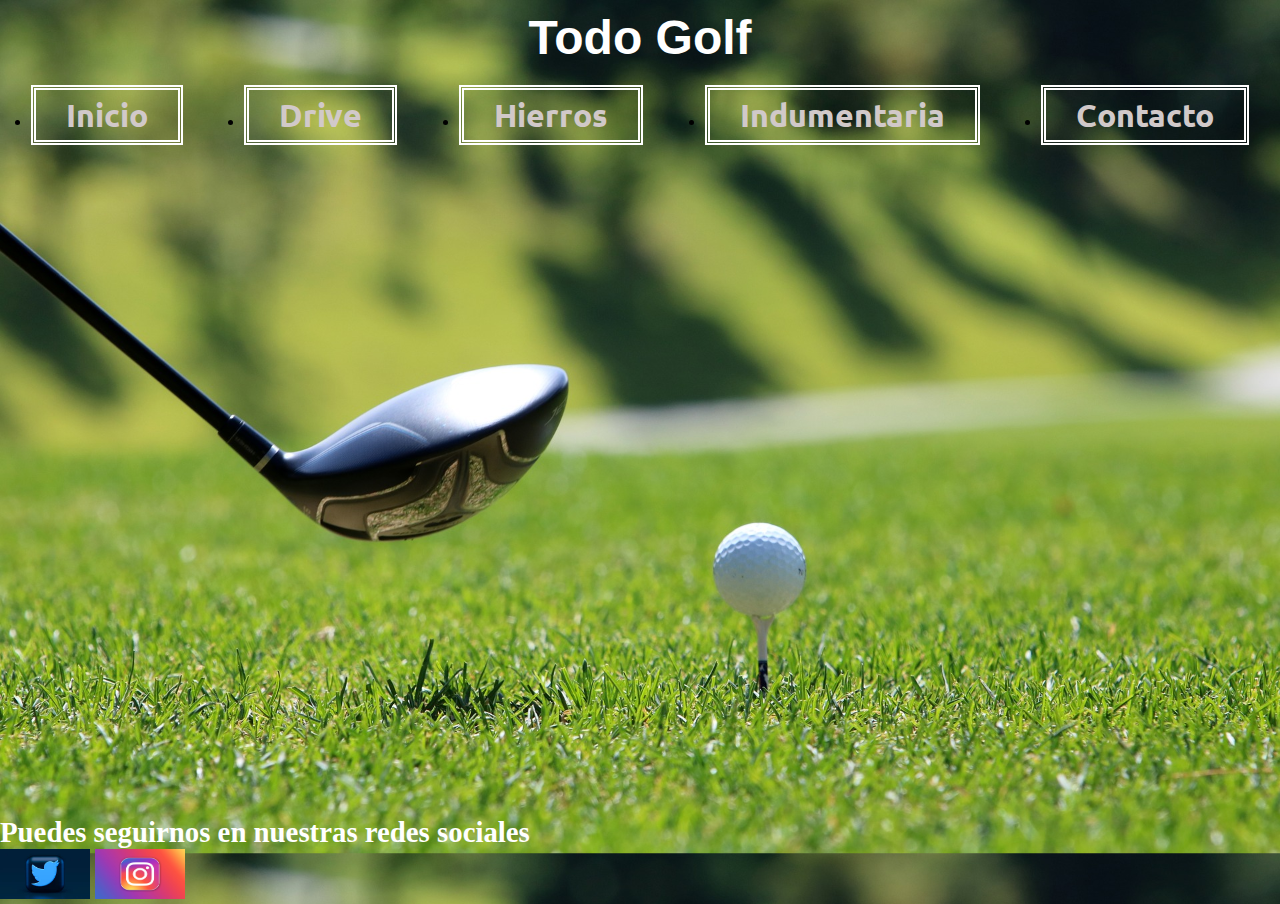
==== index.html @ 2493bbfc "Primer GIT" ====
<!DOCTYPE html>
<html lang="en">

<head>
    <meta charset="UTF-8">
    <meta http-equiv="X-UA-Compatible" content="IE=edge">
    <meta name="viewport" content="width=device-width, initial-scale=1.0">
    <link rel="stylesheet" href="./estilos/style.css">
    <title>Todo Golf</title>
</head>

<body class="grid-conteiner">
    <h1 class="titulo">Todo Golf</h1>
    <header class="menu">
        <nav class="header-nav">
            <ul class="menu-items">
                <li>
                    <a class="header-nav-anchors" href="index.html">Inicio</a>
                </li>
                <li>
                    <a class="header-nav-anchors" href="./pages/drive.html">Drive</a>
                </li>
                <li>
                    <a class="header-nav-anchors" href="./pages/hierros.html">Hierros</a>
                </li>
                <li>
                    <a class="header-nav-anchors" href="./pages/indumentaria.html">Indumentaria</a>
                </li>
                <li>
                    <a class="header-nav-anchors" href="./pages/contacto.html">Contacto</a>
                </li>
            </ul>
        </nav>
    </header>
    <div class="div-iframe">
        <iframe class="div-iframe" width="560" height="315" src="https://www.youtube.com/embed/Ctl-aI-R_pM"
            title="YouTube video player" frameborder="0"
            allow="accelerometer; autoplay; clipboard-write; encrypted-media; gyroscope; picture-in-picture"
            allowfullscreen></iframe>
    </div>
    <footer class="redes">
        <h2>Puedes seguirnos en nuestras redes sociales</h2>
        <img src="./img/twitter.jpg" height="50px" width="90px">
        <img src="./img/instagram.jpg" height="50px" width="90px">
    </footer>
</body>

</html>
---- estilos/style.css ----
@import url('https://fonts.googleapis.com/css2?family=Palette+Mosaic&family=Ubuntu:wght@300&display=swap');
*{
    margin: 0;
    padding: 0;
}
.grid-conteiner{
    background-image: url(../img/campo-de-golf.jpg);
    background-size: 100%;
    display: grid;
    grid-template-columns: repeat(5, 20%);
    grid-template-rows: auto auto 450px auto;
    grid-template-areas: 
    "titulo titulo titulo titulo titulo"
    "menu menu menu menu menu"
    "div-iframe div-iframe div-iframe div-iframe div-iframe"
    "redes redes redes redes redes";
}
.titulo{
    font-family: Verdana, Geneva, Tahoma, sans-serif;
    font-weight: bold;
    font-size: 300%;
    text-align: center;
    color: white;
    margin-top: 10px;
    margin-bottom: 30px;
    grid-area: titulo;
}
.menu{
    grid-area: menu;
}
.header-nav{
    text-align: center;
    word-spacing: 30px;
}
.menu-items{
    display: flex;
    flex-direction: row;
    justify-content: space-around;
}
.header-nav-anchors{
    text-decoration: none;
    color: #d1c9c9;
    font-weight: bold;
    font-family: 'Ubuntu', sans-serif;
    font-size: 200%;
    border: 5px double white;
    padding: 5px;
    padding-left: 30px;
    padding-right: 30px;
}
.div-iframe{
    padding-top: 50px;
    text-align: center;
    grid-area: div-iframe;
    align-items: center;
}
.redes{
    color: white;
    font-size: larger;
    margin-top: 230px;
    grid-area: redes;

}
.div1{
    text-align: center;
    font-size: xx-large;
    margin-top: 50px;
}
.div1-table{
    border-width: 10px;
    color: white;
}
.ul{
    margin-top: 80px;
    color: white;
    font-size: xx-large;
    padding-left: 60px;
    list-style-type: square;
}
.form{
    margin-top: 30px;
    color: white;
}
.form-fielset{
    border: double;
    margin-right: 300px;
}
.form-fieldset-legend{
    text-align: center;
    font-size: x-large;
    font-weight: bold;
}
.form-fieldset-label{
    display: block;
    margin-left: 10px;
}
.form-fieldset-input{
    position: relative;
    bottom: 13px;
    left: 55px;
}
.form-fieldset-div{
    font-weight: bold;
    margin-left: 20%;
    margin-bottom: 5px;
    font-size: large;
}
.form-fieldset-textarea{
    margin-left: 5px;
    margin-bottom: 30px;
}
.form-fieldset-enviar{
    display: block;
    margin-left: 12px;
    font-size: medium;
}
.form-fieldset-limpiar{
    font-size: medium;
    position: relative;
    bottom: 18px;
    left: 120px;
}

@media screen and (max-width: 320px){
    .grid-conteiner{
        border: 1px solid black;
        display: grid;
        grid-template-columns: repeat(3, 50%);
        grid-template-rows: repeat(7, 200px);
        gap: 2px 2px;
        grid-template-areas:
        "titulo titulo titulo"
        "menu menu menu"
        "menu menu menu"
        "div-iframe div-iframe div-iframe"
        "div-iframe div-iframe div-iframe"
        "div-iframe div-iframe div-iframe"
        "redes redes redes";
    }
    .titulo{
        grid-area: titulo;
    }
    .menu{
        grid-area: menu;
    }
    .div-iframe{
        grid-area: div-iframe;
    }
    .redes{
        grid-area: redes;
    }
}
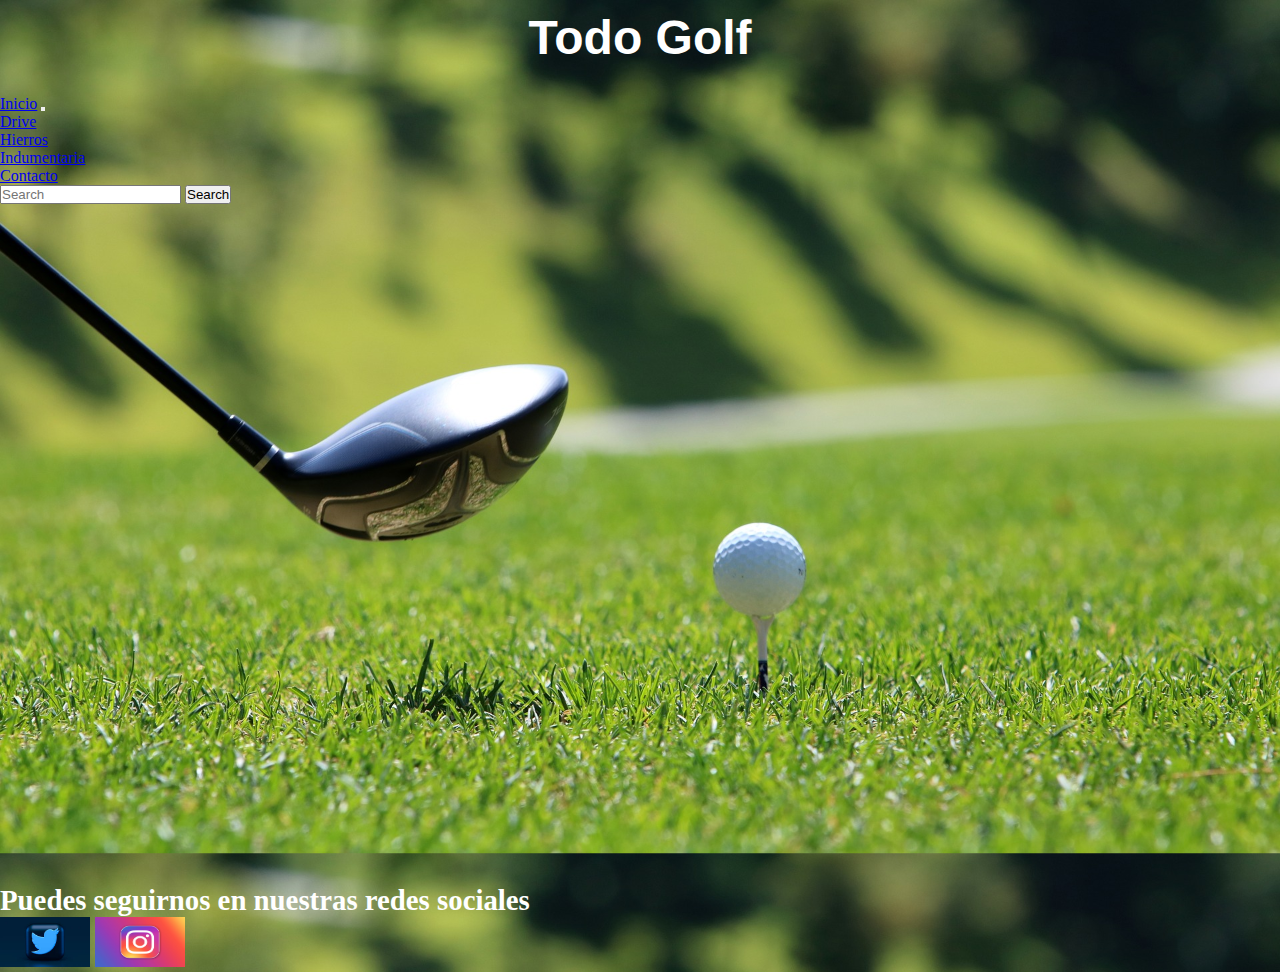
==== commit 1286bc91: "agreamos bootstrap" ====
--- a/index.html
+++ b/index.html
@@ -5,6 +5,8 @@
     <meta charset="UTF-8">
     <meta http-equiv="X-UA-Compatible" content="IE=edge">
     <meta name="viewport" content="width=device-width, initial-scale=1.0">
+    <link href="https://cdn.jsdelivr.net/npm/bootstrap@5.1.3/dist/css/bootstrap.min.css" rel="stylesheet"
+        integrity="sha384-1BmE4kWBq78iYhFldvKuhfTAU6auU8tT94WrHftjDbrCEXSU1oBoqyl2QvZ6jIW3" crossorigin="anonymous">
     <link rel="stylesheet" href="./estilos/style.css">
     <title>Todo Golf</title>
 </head>
@@ -12,24 +14,35 @@
 <body class="grid-conteiner">
     <h1 class="titulo">Todo Golf</h1>
     <header class="menu">
-        <nav class="header-nav">
-            <ul class="menu-items">
-                <li>
-                    <a class="header-nav-anchors" href="index.html">Inicio</a>
-                </li>
-                <li>
-                    <a class="header-nav-anchors" href="./pages/drive.html">Drive</a>
-                </li>
-                <li>
-                    <a class="header-nav-anchors" href="./pages/hierros.html">Hierros</a>
-                </li>
-                <li>
-                    <a class="header-nav-anchors" href="./pages/indumentaria.html">Indumentaria</a>
-                </li>
-                <li>
-                    <a class="header-nav-anchors" href="./pages/contacto.html">Contacto</a>
-                </li>
-            </ul>
+        <nav class="navbar navbar-expand-lg navbar-dark bg-dark">
+            <div class="container-fluid">
+                <a class="navbar-brand" href="./index.html">Inicio</a>
+                <button class="navbar-toggler" type="button" data-bs-toggle="collapse"
+                    data-bs-target="#navbarSupportedContent" aria-controls="navbarSupportedContent"
+                    aria-expanded="false" aria-label="Toggle navigation">
+                    <span class="navbar-toggler-icon"></span>
+                </button>
+                <div class="collapse navbar-collapse" id="navbarSupportedContent">
+                    <ul class="navbar-nav me-auto mb-2 mb-lg-0">
+                        <li class="nav-item">
+                            <a class="nav-link active" href="./pages/drive.html">Drive</a>
+                        </li>
+                        <li class="nav-item">
+                            <a class="nav-link active" href="./pages/hierros.html">Hierros</a>
+                        </li>
+                        <li class="nav-item">
+                            <a class="nav-link active" href="./pages/indumentaria.html">Indumentaria</a>
+                        </li>
+                        <li class="nav-item">
+                            <a class="nav-link active" href="./pages/contacto.html">Contacto</a>
+                        </li>
+                    </ul>
+                    <form class="d-flex">
+                        <input class="form-control me-2" type="search" placeholder="Search" aria-label="Search">
+                        <button class="btn btn-outline-success" type="submit">Search</button>
+                    </form>
+                </div>
+            </div>
         </nav>
     </header>
     <div class="div-iframe">
@@ -43,6 +56,9 @@
         <img src="./img/twitter.jpg" height="50px" width="90px">
         <img src="./img/instagram.jpg" height="50px" width="90px">
     </footer>
+    <script src="https://cdn.jsdelivr.net/npm/bootstrap@5.1.3/dist/js/bootstrap.bundle.min.js"
+        integrity="sha384-ka7Sk0Gln4gmtz2MlQnikT1wXgYsOg+OMhuP+IlRH9sENBO0LRn5q+8nbTov4+1p"
+        crossorigin="anonymous"></script>
 </body>
 
 </html>--- a/estilos/style.css
+++ b/estilos/style.css
@@ -28,7 +28,7 @@
 .menu{
     grid-area: menu;
 }
-.header-nav{
+/*.header-nav{
     text-align: center;
     word-spacing: 30px;
 }
@@ -48,6 +48,9 @@
     padding-left: 30px;
     padding-right: 30px;
 }
+.header-nav-anchors:hover{
+    color: black;
+}*/
 .div-iframe{
     padding-top: 50px;
     text-align: center;
